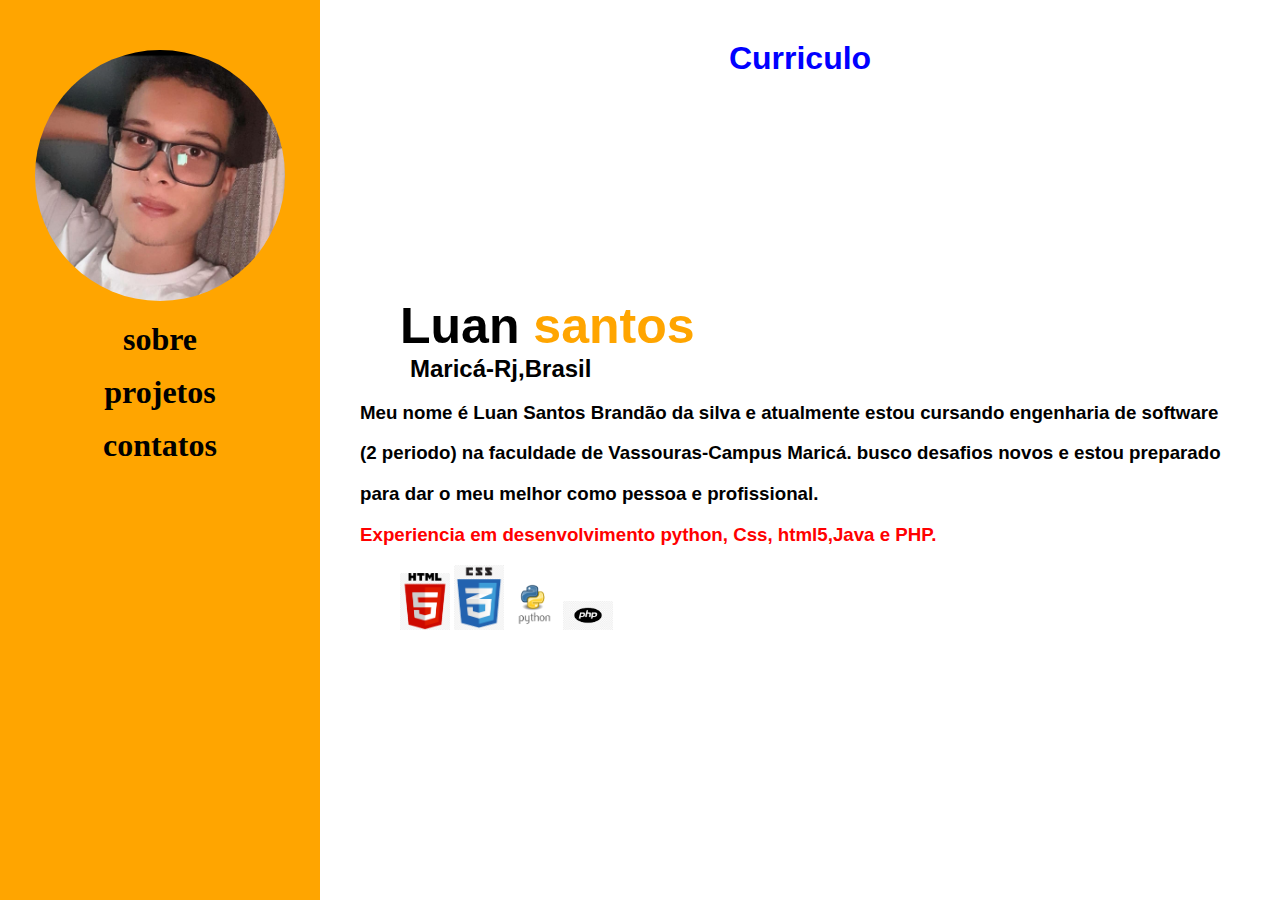
==== index.html @ cbd50d1b "Add files via upload" ====
<!DOCTYPE html>
<html lang="pt-br">
    <!-- criei dos frames para fazer a divisão do site(uma pagina com taamanho de 25% e a outra com 75%)-->
    <head>
        <meta charset="UTF-8">
        <meta http-equiv="X-UA-Compatible" content="IE=edge">
        <meta name="viewport" content="width=device-width, initial-scale=1.0">
        <link rel="stylesheet" href="style.css">
        <title>Curriculo</title>
    </head>
    <frameset cols="25%,75%" border="o">
        <frame src="h1.html">
        <frame src="h2.html">
    </frameset>

</html>
---- style.css ----
*{
    box-sizing: border-box;
}
body{
    margin: 0;
    font-family:'Gill Sans', 'Gill Sans MT', 'Trebuchet MS', sans-serif;
}

.perfil{
    text-align: center;
    padding-top: 50px;
}
.perfil img{
    border-radius: 50%;
}
.main{
    background-color:white;
    height: 500px;
    margin-top: 120px;
    margin-left: 40px;
    
    
}
h1{
    margin: 0;
    padding: 0;
    color:rgb(0, 0, 0);
}
h2{
    margin: 0;
}
.stilo{
    font-size: 50px;
    padding-top: 100px;
    padding-left: 40px;
}
.sobre2{
    padding-left: 50px;
}
.proj{
    height: 500px;
    margin-top: 120px;
    margin-left: 40px;
    margin-bottom: 100px;

}
.rodape{
    text-align: center;
    display: flex;
    flex-direction: row;
    align-items: center;
    justify-content:space-around;
    padding: 1px;
   
}
.oi{
    margin-top: 300px;
}

ul li{
    display: inline-block;
}
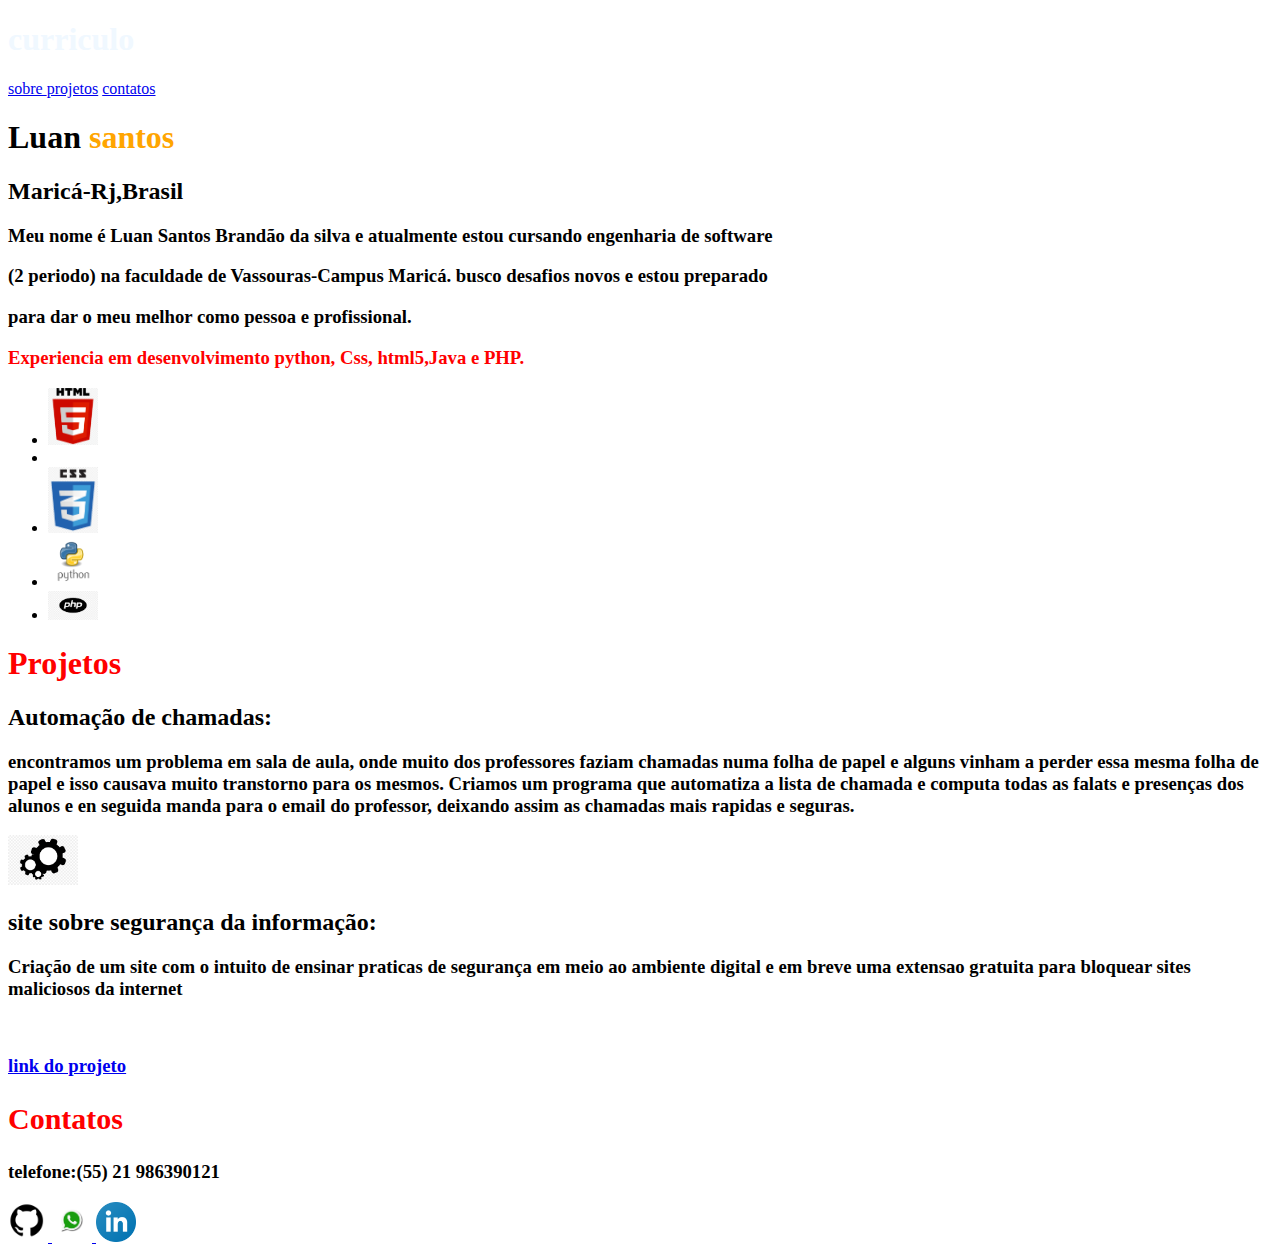
==== commit b4b45b53: "Update index.html" ====
--- a/index.html
+++ b/index.html
@@ -1,16 +1,121 @@
 <!DOCTYPE html>
-<html lang="pt-br">
-    <!-- criei dos frames para fazer a divisão do site(uma pagina com taamanho de 25% e a outra com 75%)-->
-    <head>
-        <meta charset="UTF-8">
-        <meta http-equiv="X-UA-Compatible" content="IE=edge">
-        <meta name="viewport" content="width=device-width, initial-scale=1.0">
-        <link rel="stylesheet" href="style.css">
-        <title>Curriculo</title>
-    </head>
-    <frameset cols="25%,75%" border="o">
-        <frame src="h1.html">
-        <frame src="h2.html">
-    </frameset>
+<html lang="en">
+<head>
+    <meta charset="UTF-8">
+    <meta http-equiv="X-UA-Compatible" content="IE=edge">
+    <meta name="viewport" content="width=device-width, initial-scale=1.0">
+    <link rel="stylesheet" href="untitled-15.css">
+    <title>Document</title>
+</head>
+<body>
+    <header class="parte-de-cima">
+        <h1 class="logo-do-site1" style="color:aliceblue ;" > curriculo</h1>
+        <nav class="navegacao1">
+            <a href="#sobre" class="navegacao-item">sobre </a>
+            <a  href="#projetos" class="navegacao-item">projetos</a>
+            <a href="#contatos" class="navegacao-item">contatos</a> 
+        </nav>
+    </header>
+    <div>
+        <div id="div2"><!-- definição  da cor de fundo-->
+            <div id="main"><!-- criação de uma classe (main) definição da fonte e as posições das letras-->
+                <section id="sobre">
+                <h1 class="stilo">
+                    <strong>Luan</strong>
+                 <font color="orange" font-size="50px"> santos</font>
+                </h1>
+                <h2 class="sobre2">Maricá-Rj,Brasil</h2>
+                <h3>
+                    <p> Meu nome é Luan Santos Brandão da silva e atualmente estou cursando engenharia de software </p>
+                    <p>(2 periodo) na faculdade de Vassouras-Campus Maricá. busco desafios novos e estou preparado </p>
+                    <p> para dar o meu melhor como pessoa e profissional. </p>
+                    <p>
+                    <font color="red">Experiencia em desenvolvimento python, Css, html5,Java e PHP.</font>
+                    </p>
+                </h3>
+              
+                <div id="experiencia"><!-- definição da classe (experiencia) para colocar as imagens representando as minhas experiencias-->
+                    <ul>
+                        <li>
+                            <img src="MiConv.com__html (1).png" alt="" width="50px">
+                        </li>
+                        <li>
+                        <li>
+                            <img src="css1.png" alt="" width="50px">
+                        </li>
+                        <li>
+                            <img src="Python.png" alt="" width="50px">
+                        </li>
+                        <li>
+                            <img src="php.png" alt="" width="50px">
+                        </li>
+                    </ul>
+                    
+                    
+                </div>
+                </section>
+    
+            </div>
+            <div id="proj"><!-- criação de uma classe (proj) definição da fonte e as posições das letras, como tambem as imagens e tbm colqouei links dos meus
+            projetos em cada imagem-->
+                <section id="projetos">
+                <h1 class="stilo">
+                    <font color="red"> Projetos</font>
+                </h1>
+                <h2>Automação de chamadas:
 
-</html>+                </h2>
+                
+                <h3>
+                    encontramos um problema em sala de aula, onde muito dos professores faziam chamadas numa folha de papel
+                    e alguns
+                    vinham a perder essa mesma folha de papel e isso causava muito transtorno para os mesmos. Criamos um
+                    programa que automatiza a lista de chamada e computa todas as falats e presenças dos alunos
+                    e en seguida manda para o email do professor, deixando assim as chamadas mais rapidas e seguras.
+    
+                </h3>
+                <a
+                    href="https://github.com/luan-brandao/automa-o-chamadas-/blob/74989c8a8f92774eb0659d7fb9242294ec10043b/progrma.py">
+                    <img src="automcao.jpg" alt="" width="70px">
+                </a>
+                <h2>
+                    site sobre segurança da informação:
+                </h2>
+                <h3>
+                    Criação de um site com o intuito de ensinar praticas de segurança em meio ao ambiente digital
+                    e em breve uma extensao gratuita para bloquear sites maliciosos da internet
+                </h3>
+                <a href="https://luan-brandao.github.io/site-de-desenvolvimento-web/">
+                    <img src="logo.svg.svg" alt="">
+                    <h3>link do projeto</h3>
+                </a>
+                </section>
+    
+            </div>
+            <div id="oi" whidth="100px" >
+                <section id="contatos">
+                <h2 style="font-size: 30px;">
+                    <font color="red">Contatos</font>
+                </h2>
+                <h3>telefone:(55) 21 986390121</h3>
+            </section>
+            </div>
+        </div>
+        </div>
+    </body>
+    <footer class="rodape"><!-- criação de uma classe (rodape) e tambem coloquei a imagem de cada rede social minha com um link nelas-->
+        <div class="links">
+            <a href="https://github.com/luan-brandao">
+                <img src="github_PNG40.png" alt="" width="40px">
+            </a>
+            <a href="https://wa.me/qr/BP4TYC4DQ7GVM1">
+                <img src="whatsapp_PNG95162.png" alt="" width="40px">
+            </a>
+            <a href="linkedin.com/in/luan-brandao-a343b224b">
+                <img src="linkedIn_PNG27.png" alt="" width="40px">
+            </a>
+        </div>
+    </footer>
+
+</body>
+</html>
